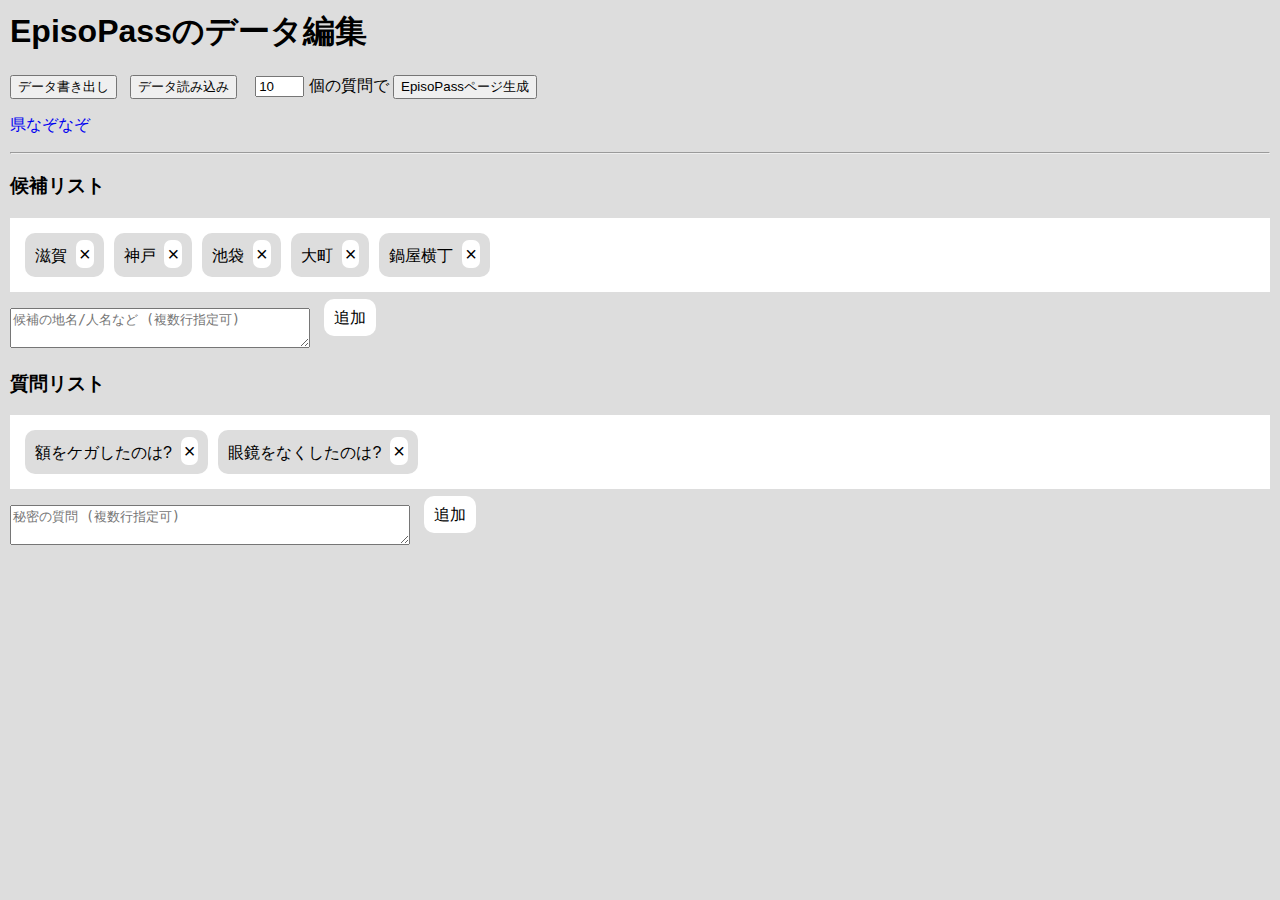
==== docs/index.html @ 51ae4172 "..." ====
<!--
    EpisoGEN = EpisoPassの問題を作りやすくする工夫
-->
<html>
  <head>
    <meta http-equiv="Content-Type" content="text/html; charset=utf-8">
    <title>EpisoGen</title>
    <script src="https://ajax.googleapis.com/ajax/libs/jquery/2.0.0/jquery.min.js"></script>
    <script src="episogen.js"></script>
    <link rel="stylesheet" href="episogen.css" type="text/css">
  </head>
  <body>
    <h1>EpisoPassのデータ編集</h1>

    <input type="button" value="データ書き出し" id="write">&nbsp;&nbsp;
    <!--
      input=file のファイル名を表示させない工夫
      https://qiita.com/shiva_it/items/ae95d9e1d0977fc0bf22
    -->
    <input class="read" type="file" value="データ読み込み" id="read" accept="application/json" style="display:none">
    <button id="fileSelect" type="button">データ読み込み</button>&nbsp;&nbsp;&nbsp;
    <input type="text" value="10" size=3 /> 個の質問で <input type="button" value="EpisoPassページ生成">

    <p>
      <a href="https://masui.github.io/EpisoGen/?data=https://s3-ap-northeast-1.amazonaws.com/masui.org/f/b/fbf92f88a64ddfd86ae8ce1c1329f6bf.json">県なぞなぞ</a>
    </p>
      
    <hr>
    
    <h3>候補リスト</h3>
    <div class="answers" id="answers"></div>
    <p></p>
    <textarea placeholder="候補の地名/人名など (複数行指定可)" id="answeradd" style="height:40;"></textarea>
    <span class="answeraddbutton">追加</span>
    
    <h3>質問リスト</h3>
    <div class="questions" id="questions"></div>
    <p></p>
    <textarea placeholder="秘密の質問 (複数行指定可)" id="questionadd" style="height:40;"></textarea>
    <span class="questionaddbutton">追加</span>
  </body>
</html>
---- docs/episogen.css ----
body {
    font-family: "Helvetica Neue", Helvetica, Arial, sans-serif;
    margin:10;
    background-color: #ddd;
}
a:link { color: #0000f0 ; }
a:visited { color: #0000f0 ; }
a {
    text-decoration: none;
}

.answers {
    padding:10;
    background-color:#fff;
}
.answer {
    color: black;
    background-color: #ddd;
    margin: 5;
    border: 10;
    padding: 10;
    border-radius: 10px;
    display: inline-block; /* これが大事 */
}
.answerdelete {
    color: black;
    background-color: #fff;
    padding: 3;
    border-radius: 7px;
    font-size: 20px;
}
.answeraddbutton {
    color: black;
    background-color: #fff;
    margin: 10;
    border: 0;
    padding: 10;
    border-radius: 10px;
    vertical-align: top;
    width: 400px;
}
#answeradd {
    width:300;
}

.questions {
    padding:10;
    background-color: #fff;
}
.question {
    color: black;
    background-color: #ddd;
    margin: 5;
    border: 10;
    padding: 10;
    border-radius: 10px;
    display: inline-block; /* これが大事 */
}
.questiondelete {
    color: black;
    background-color: #fff;
    padding: 3;
    border-radius: 7px;
    font-size: 20px;
}
.questionaddbutton {
    color: black;
    background-color: #fff;
    margin: 10;
    border: 0;
    padding: 10;
    border-radius: 10px;
    vertical-align: top;
}
#questionadd {
    width: 400;
}
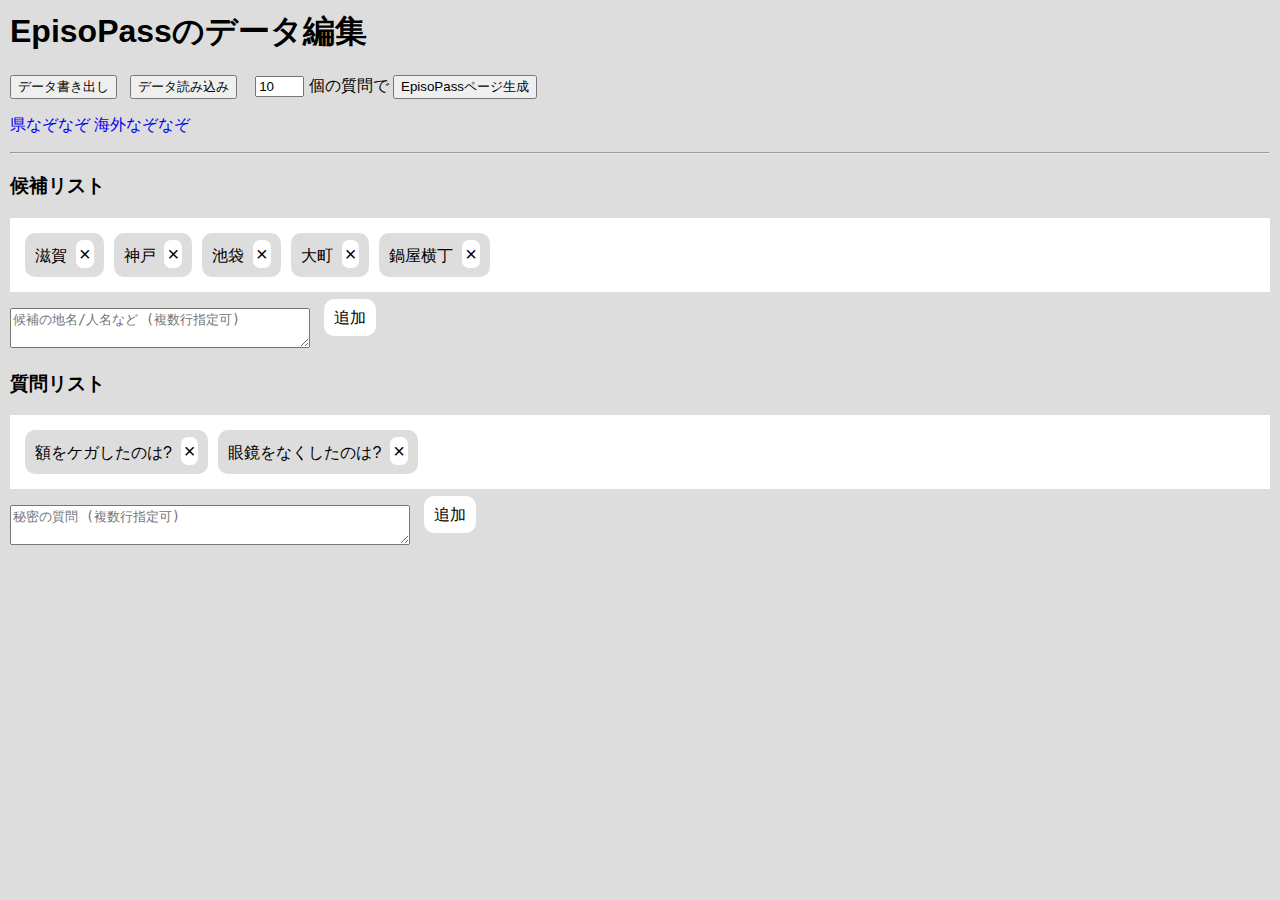
==== commit b5a44180: "..." ====
--- a/docs/index.html
+++ b/docs/index.html
@@ -23,6 +23,7 @@
 
     <p>
       <a href="https://masui.github.io/EpisoGen/?data=https://s3-ap-northeast-1.amazonaws.com/masui.org/f/b/fbf92f88a64ddfd86ae8ce1c1329f6bf.json">県なぞなぞ</a>
+      <a href="https://masui.github.io/EpisoGen/?data=https://s3-ap-northeast-1.amazonaws.com/masui.org/7/b/7b3fea0fb3f4248cec9167d7039417ed.json">海外なぞなぞ</a>
     </p>
       
     <hr>
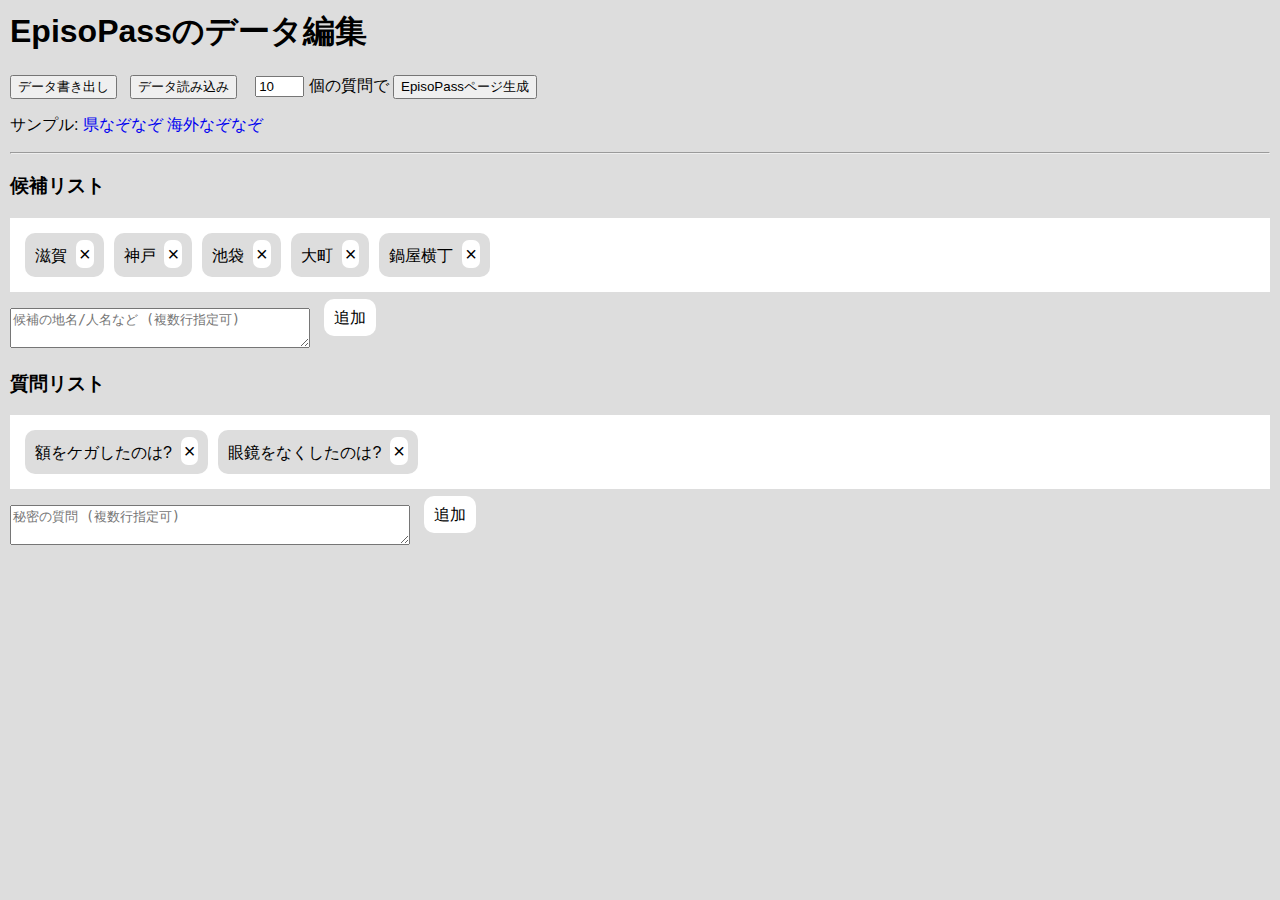
==== commit 49e7c273: "..." ====
--- a/docs/index.html
+++ b/docs/index.html
@@ -22,6 +22,7 @@
     <input type="text" value="10" size=3 /> 個の質問で <input type="button" value="EpisoPassページ生成">
 
     <p>
+      サンプル:
       <a href="https://masui.github.io/EpisoGen/?data=https://s3-ap-northeast-1.amazonaws.com/masui.org/f/b/fbf92f88a64ddfd86ae8ce1c1329f6bf.json">県なぞなぞ</a>
       <a href="https://masui.github.io/EpisoGen/?data=https://s3-ap-northeast-1.amazonaws.com/masui.org/7/b/7b3fea0fb3f4248cec9167d7039417ed.json">海外なぞなぞ</a>
     </p>
